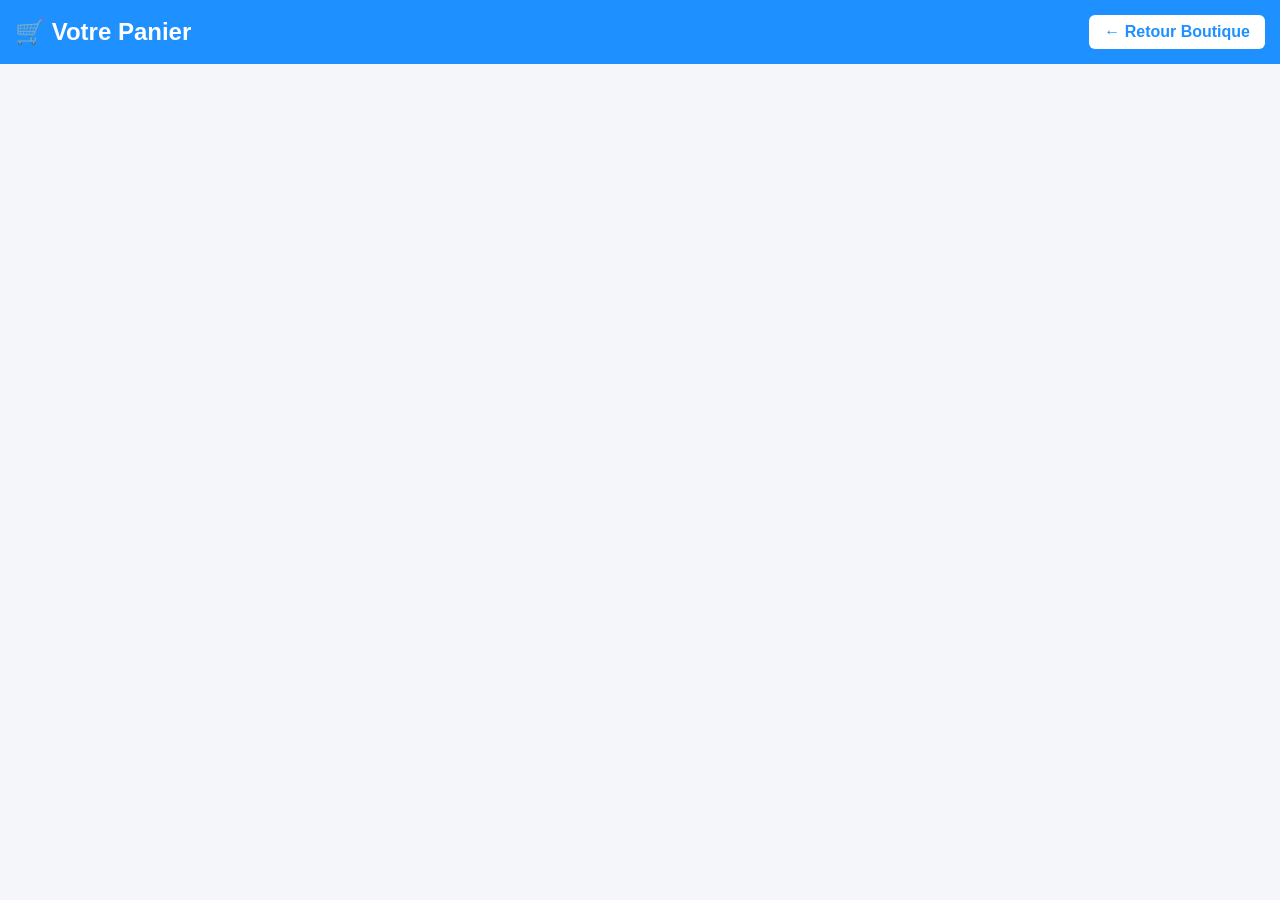
==== cart.html @ 30f02247 "mini projet e-commerce" ====
<!DOCTYPE html>
<html lang="fr">
  <head>
    <meta charset="UTF-8" />
    <meta name="viewport" content="width=device-width, initial-scale=1.0" />
    <title>Panier</title>
    <link rel="stylesheet" href="style.css" />
  </head>
  <body>
    <header>
      <h2>🛒 Votre Panier</h2>
      <a href="index.html" class="cart-btn">← Retour Boutique</a>
    </header>

    <section class="container">
      <div id="cart-items" class="products"></div>
      <h2 id="total"></h2>
    </section>

    <script src="cart.js"></script>
  </body>
</html>
---- style.css ----
* {
    margin: 0;
    padding: 0;
    box-sizing: border-box;
    font-family: Arial;
  }
  body {
    background: #f5f6fa;
  }
  header {
    background: #1e90ff;
    color: #fff;
    padding: 15px;
    display: flex;
    justify-content: space-between;
    align-items: center;
  }
  .cart-btn {
    background: #fff;
    color: #1e90ff;
    padding: 8px 15px;
    border-radius: 6px;
    text-decoration: none;
    font-weight: bold;
  }
  .container {
    width: 90%;
    margin: auto;
    padding: 20px;
  }
  h3 {
    margin-bottom: 15px;
    font-size: 22px;
  }
  
  .products {
    display: grid;
    grid-template-columns: repeat(auto-fit, minmax(250px, 1fr));
    gap: 20px;
  }
  
  .card {
    background: #fff;
    padding: 15px;
    border-radius: 10px;
    box-shadow: 0 5px 15px rgba(0, 0, 0, 0.1);
    text-align: center;
    transition: 0.3s;
  }
  .card img {
    width: 150px;
    height: 150px;
    object-fit: contain;
  }
  .card:hover {
    transform: scale(1.03);
  }
  
  .card h4 {
    font-size: 18px;
    margin: 10px 0;
  }
  .card p {
    color: #444;
    margin-bottom: 10px;
  }
  
  .btn {
    background: #1e90ff;
    color: #fff;
    padding: 10px 15px;
    border: none;
    border-radius: 6px;
    cursor: pointer;
  }
  .btn:hover {
    opacity: 0.8;
  }
  
  @media (max-width: 600px) {
    header h2 {
      font-size: 18px;
    }
    .products {
      grid-template-columns: 1fr;
    }
  }
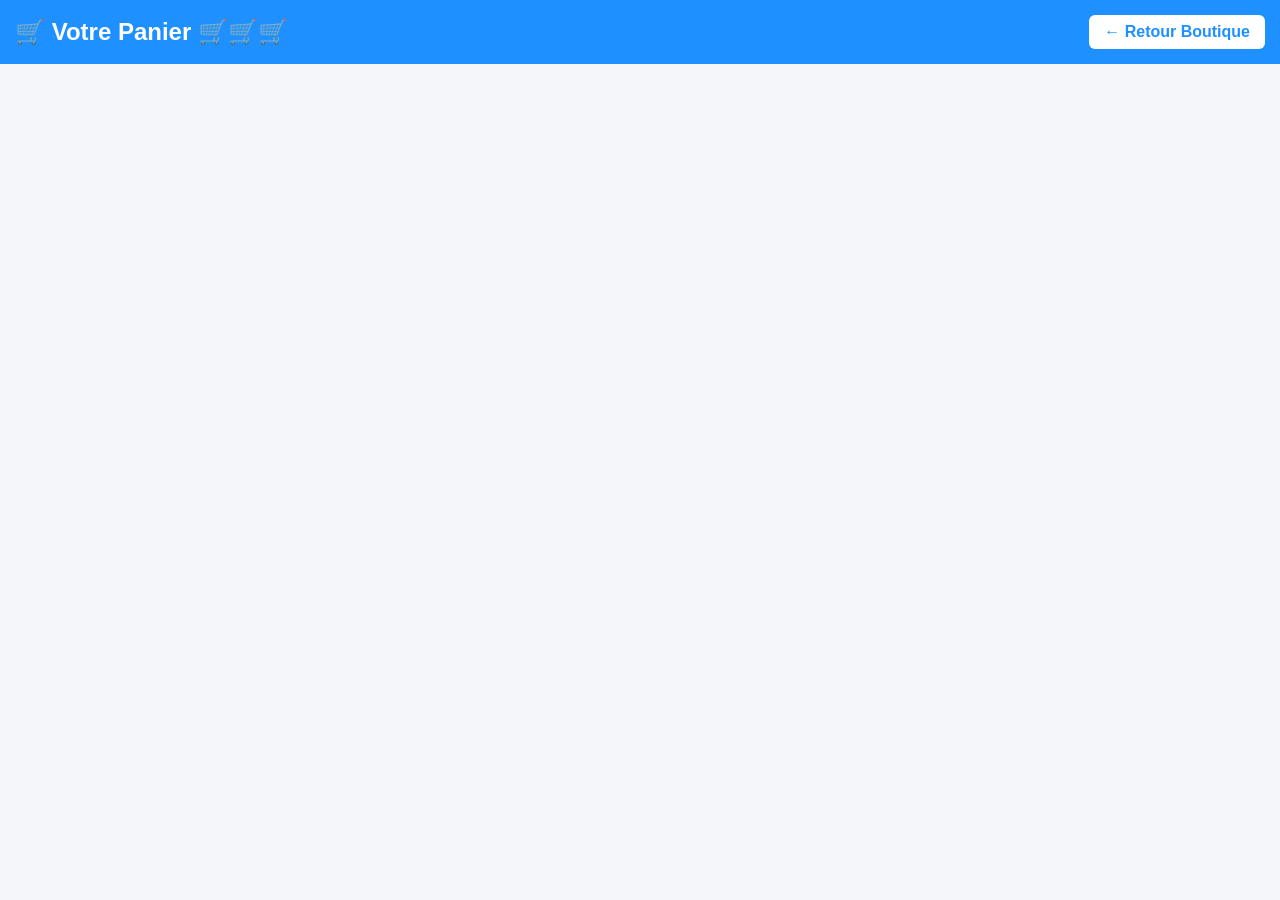
==== commit 404fa477: "Clone test" ====
--- a/cart.html
+++ b/cart.html
@@ -8,7 +8,7 @@
   </head>
   <body>
     <header>
-      <h2>🛒 Votre Panier</h2>
+      <h2>🛒 Votre Panier 🛒🛒🛒</h2>
       <a href="index.html" class="cart-btn">← Retour Boutique</a>
     </header>
 
